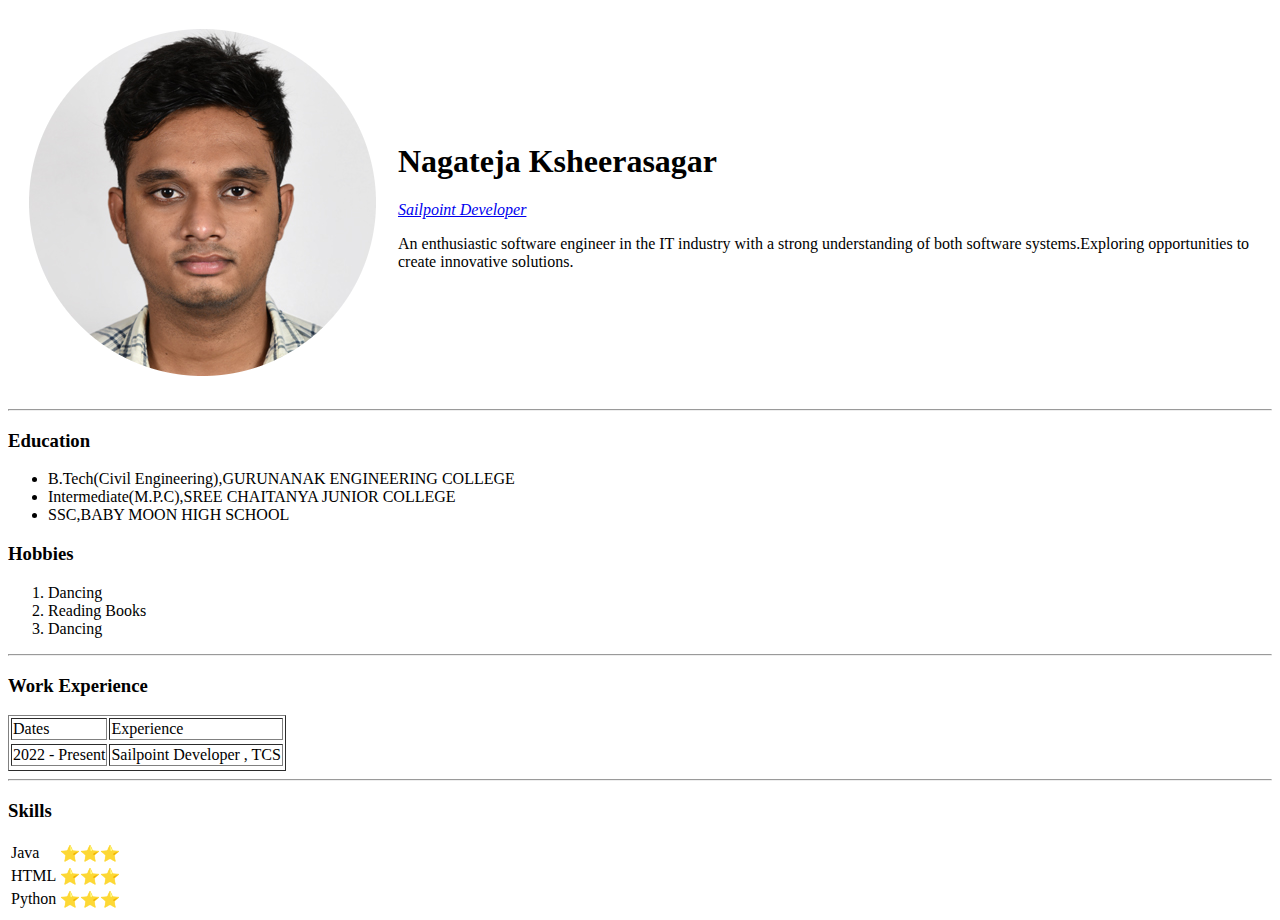
==== index.html @ 9b9f6494 "Rename personal.html to index.html" ====
<!DOCTYPE  html>
<html>
<head>
	<meta charset="utf-8">
	<meta name="viewport" content="width=device-width, initial-scale=1">
	<title>Nagateja Personal page</title>
</head>
<body>
	<table cellspacing="20">
		<tr>
			<td>
			<img src="DSC_4447 copy-modified.png" alt="Nagateja Profile">	
			</td>
			<td>
				<h1>Nagateja Ksheerasagar</h1>
				<p><em><a href="https://www.sailpoint.com/">Sailpoint Developer</a></em></p>
				<p>An enthusiastic software engineer in the IT industry with a strong understanding of both software systems.Exploring opportunities to create innovative solutions. </p>
			</td>
		</tr>
	</table>
	
	
	<hr>
	<h3>Education</h3>
	<ul>
		<li>B.Tech(Civil Engineering),GURUNANAK ENGINEERING COLLEGE </li>
		<li>Intermediate(M.P.C),SREE CHAITANYA JUNIOR COLLEGE</li>
		<li>SSC,BABY MOON HIGH SCHOOL</li>
	</ul>
	<h3>Hobbies</h3>
	<ol start="1">
		<li>Dancing</li>
		<li>Reading Books</li>
		<li>Dancing</li>	
	</ol>
	<hr>
	<h3>Work Experience</h3>
	<table border="1">
		<tr>
			<td>Dates</td>
			<td>Experience</td>
			
		<tr>
			<tr>
			<td>2022 - Present</td>
			<td>Sailpoint Developer , TCS</td>
			
		<tr>
	</table>
	<hr>
	<h3>Skills</h3>
	<table>
		<tr>
			<td>
				Java
			</td>
			<td>
				⭐⭐⭐
			</td>
		</tr>
				<tr>
			<td>
				HTML
			</td>
			<td>
				⭐⭐⭐
			</td>
		</tr>
				<tr>
			<td>
				Python
			</td>
			<td>
				⭐⭐⭐
			</td>
		</tr>
		
	</table>


</body>
</html>
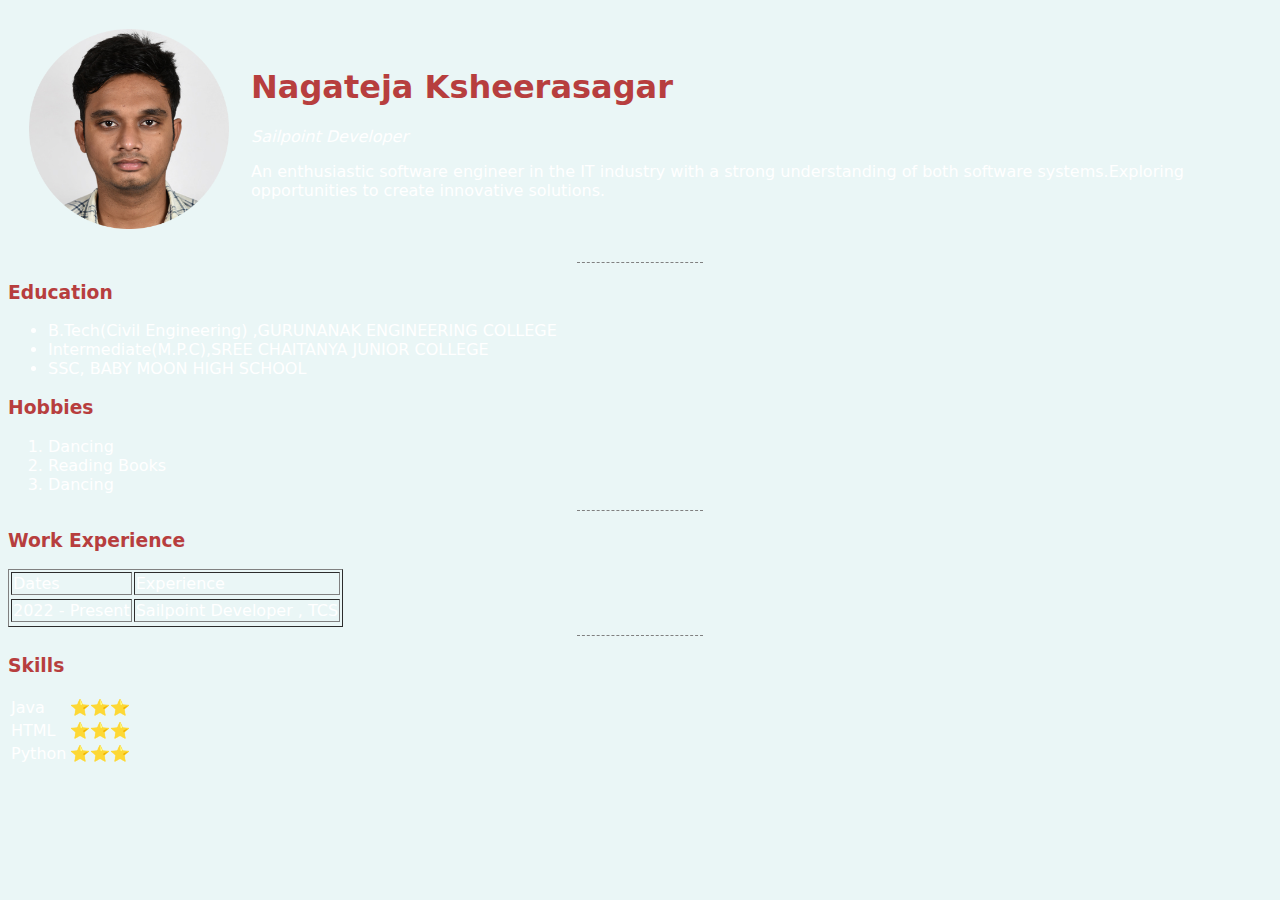
==== commit b5056ea3: "done" ====
--- a/index.html
+++ b/index.html
@@ -1,16 +1,18 @@
-
+ 
 <!DOCTYPE  html>
 <html>
 <head>
 	<meta charset="utf-8">
 	<meta name="viewport" content="width=device-width, initial-scale=1">
 	<title>Nagateja Personal page</title>
+	<link rel="stylesheet" type="text/css" href="css/style.css">
+
 </head>
-<body>
+<body background="download.png">
 	<table cellspacing="20">
 		<tr>
 			<td>
-			<img src="DSC_4447 copy-modified.png" alt="Nagateja Profile">	
+			<img src="DSC_4447 copy-modified.png" alt="Nagateja Profile">
 			</td>
 			<td>
 				<h1>Nagateja Ksheerasagar</h1>
@@ -24,9 +26,9 @@
 	<hr>
 	<h3>Education</h3>
 	<ul>
-		<li>B.Tech(Civil Engineering),GURUNANAK ENGINEERING COLLEGE </li>
+		<li>B.Tech(Civil Engineering) ,GURUNANAK ENGINEERING COLLEGE </li>
 		<li>Intermediate(M.P.C),SREE CHAITANYA JUNIOR COLLEGE</li>
-		<li>SSC,BABY MOON HIGH SCHOOL</li>
+		<li>SSC, BABY MOON HIGH SCHOOL</li>
 	</ul>
 	<h3>Hobbies</h3>
 	<ol start="1">
@@ -80,4 +82,4 @@
 
 
 </body>
-</html>
+</html>--- a/css/style.css
+++ b/css/style.css
@@ -0,0 +1,62 @@
+
+body{
+background-color: #EAF6F6;
+
+	}
+	p{
+		color: white;
+		font-family: system-ui;
+	}
+	a{
+		color: white;
+		font-family: system-ui;
+	}
+
+hr{
+			 
+			border-style:  none;
+			border-top-style: dashed;
+
+			border-color: grey;
+			border-width: px;
+			height: 0px;
+			width: 10%;
+			size: 3px;
+		}
+img{
+			height: 200px;
+			
+
+		}
+		h1{
+			
+			color: #B73E3E;
+			font-family: system-ui;
+
+
+		}
+		li{
+			color: white;
+		font-family: system-ui;
+
+		}
+		h3{
+			color: #B73E3E;
+			font-family: system-ui;
+			
+		}
+		table{
+			color: white;
+		font-family: system-ui;
+		}
+				a:link { 
+					text-decoration: none; 
+
+				}
+				a:hover{
+					background-color: #B73E3E;
+					padding: 1px 2px 0px;
+				}
+		
+
+	